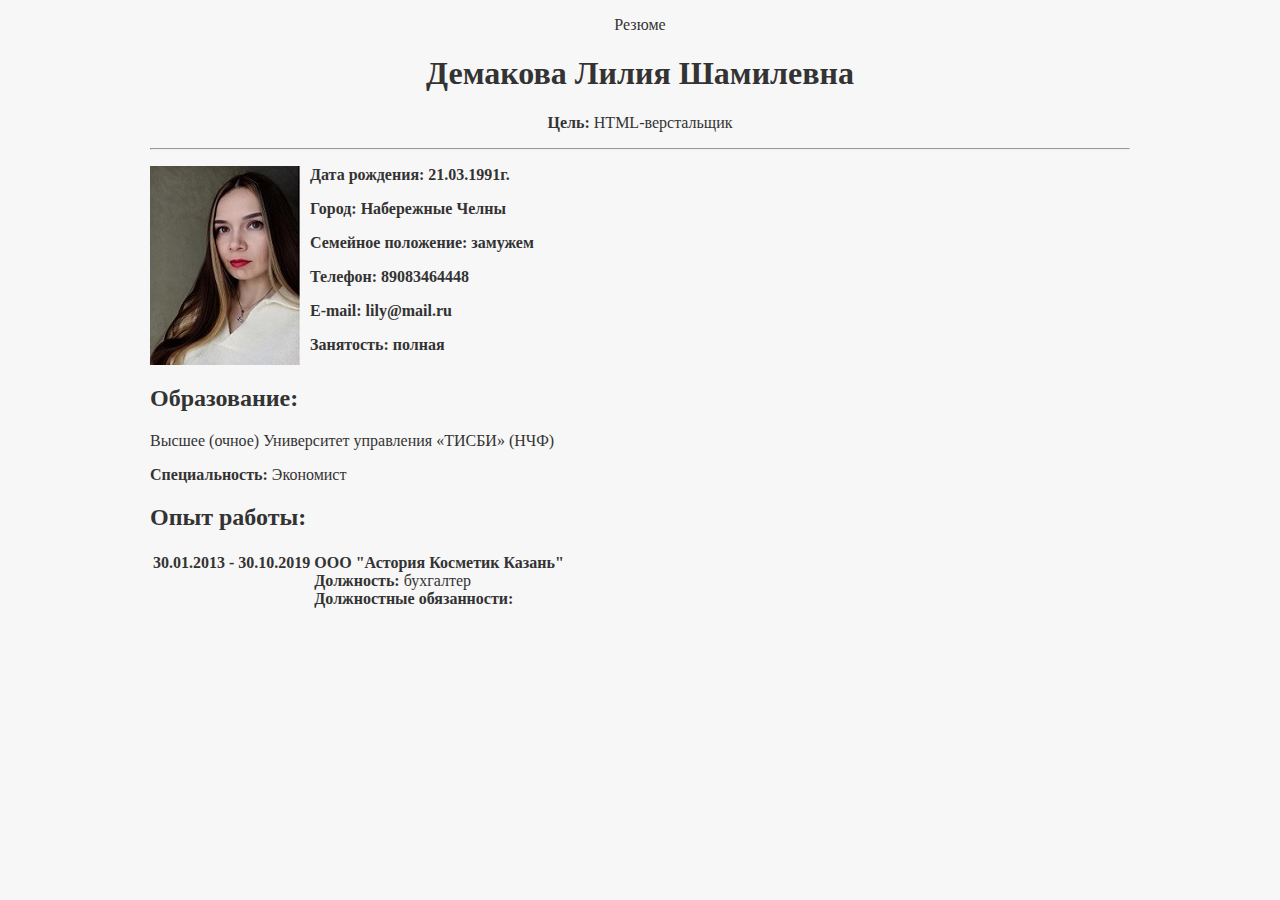
==== index.html @ ceb74c97 "Add files via upload" ====
<!DOCTYPE html>
<html lang="en">
<head>
	<meta charset="UTF-8">
	<meta name="viewport" content="width=device-width, initial-scale=1.0">
	<title>Резюме</title>
	<link rel="stylesheet" href="styles.css">
</head>
<body>
	<header>
		<p>Резюме</p>
		<h1>Демакова Лилия Шамилевна</h1>
		<p><b>Цель:</b> HTML-верстальщик</p>
		 <hr>
	</header>
	<main>
		<section class="mainInfo">
			<img src="Photo.jpg" alt="Фото для резюме">
			<div>
				<p>Дата рождения: 21.03.1991г.</p>
				<p>Город: Набережные Челны</p>
				<p>Семейное положение: замужем</p>
				<p>Телефон: 89083464448</p>
				<p>E-mail: lily@mail.ru</p>
				<p>Занятость: полная</p>
			</div>
		</section>
		<section>
			<h2>Образование:</h2>
			<p>Высшее (очное) Университет управления «ТИСБИ» (НЧФ)</p>
			<p><b>Специальность: </b>Экономист</p>
			<h2>Опыт работы:</h2>
			<table>
				<tr>
	  				<td style="vertical-align: top"><b>30.01.2013 - 30.10.2019</b></td>
	  				<td><b>ООО "Астория Косметик Казань"</b><br><b>Должность: </b>бухгалтер<br><b>Должностные обязанности: </b></td>
				</tr>
			</table>
		</section>
	</main>
</body>
</html>
---- styles.css ----
header {
	text-align: center;
}

body {
	width: 980px;
	margin: 0 auto;

	background-color: #f7f7f7;
	color: #333333;
}

.mainInfo{
	height: 199px;
	font-weight: bold;
}

.mainInfo img {
	float: left;
	padding-right: 10px;
}
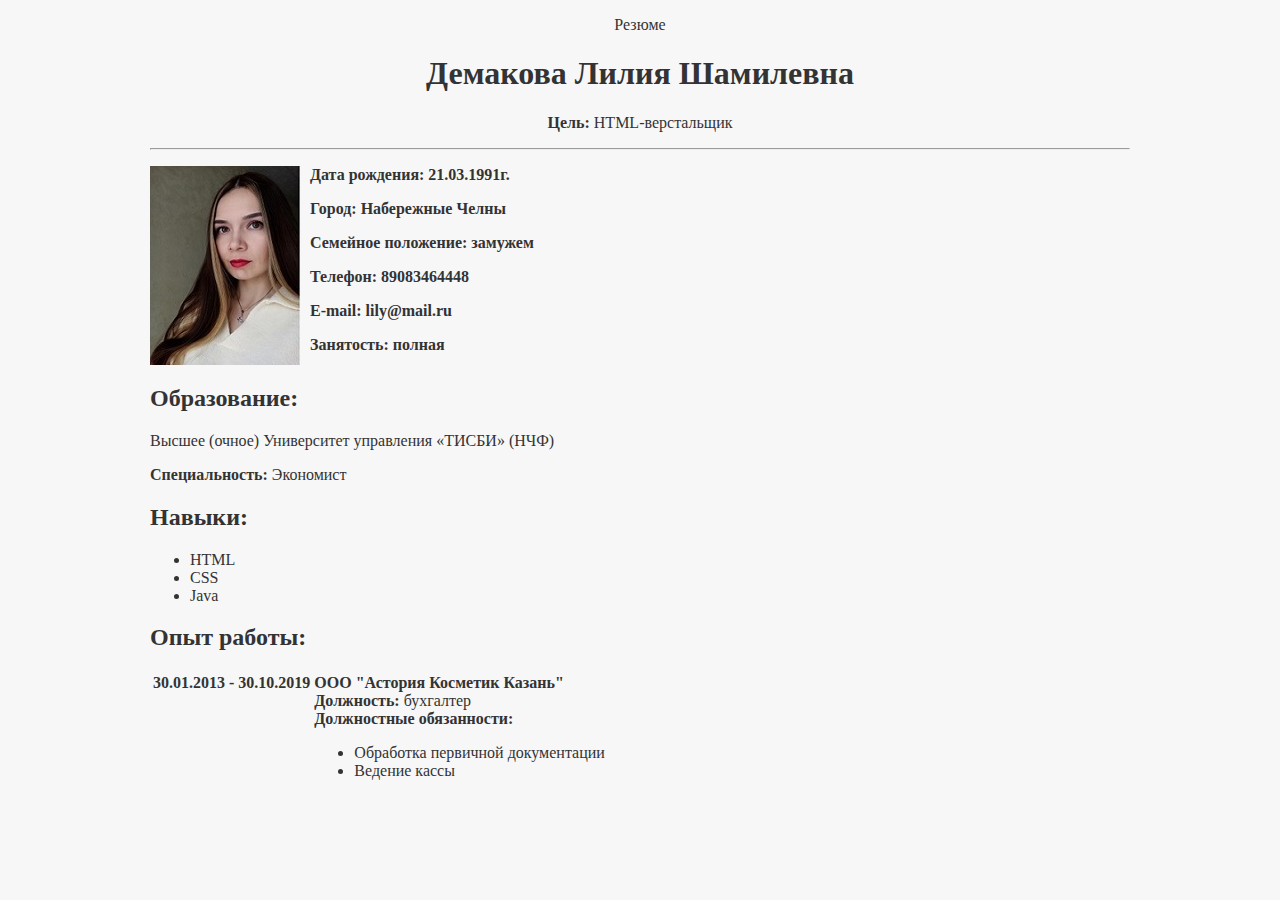
==== commit 5587d326: "Add files via upload" ====
--- a/index.html
+++ b/index.html
@@ -29,11 +29,23 @@
 			<h2>Образование:</h2>
 			<p>Высшее (очное) Университет управления «ТИСБИ» (НЧФ)</p>
 			<p><b>Специальность: </b>Экономист</p>
+
+			<h2>Навыки:</h2>
+			<ul>
+				<li>HTML</li>
+				<li>CSS</li>
+				<li>Java</li>
+			</ul>
+
 			<h2>Опыт работы:</h2>
 			<table>
 				<tr>
 	  				<td style="vertical-align: top"><b>30.01.2013 - 30.10.2019</b></td>
-	  				<td><b>ООО "Астория Косметик Казань"</b><br><b>Должность: </b>бухгалтер<br><b>Должностные обязанности: </b></td>
+	  				<td><b>ООО "Астория Косметик Казань"</b><br><b>Должность: </b>бухгалтер<br><b>Должностные обязанности: </b><br>
+	  					<ul>
+	  						<li>Обработка первичной документации</li>
+	  						<li>Ведение кассы</li>
+	  					</ul></td>
 				</tr>
 			</table>
 		</section>
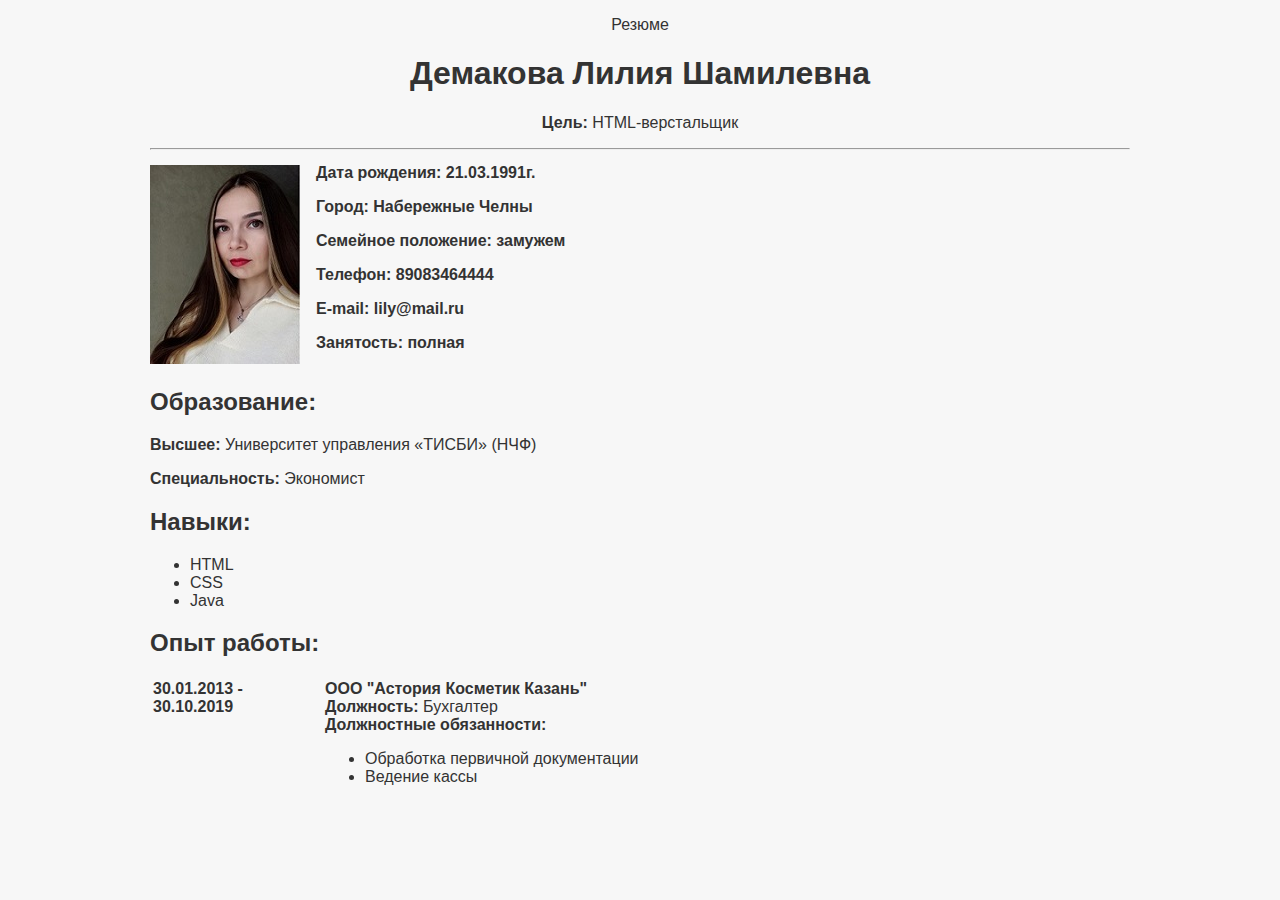
==== commit 48db2161: "Add files via upload" ====
--- a/index.html
+++ b/index.html
@@ -1,34 +1,37 @@
 <!DOCTYPE html>
-<html lang="en">
+<html lang="ru">
 <head>
 	<meta charset="UTF-8">
 	<meta name="viewport" content="width=device-width, initial-scale=1.0">
 	<title>Резюме</title>
 	<link rel="stylesheet" href="styles.css">
 </head>
+
 <body>
 	<header>
 		<p>Резюме</p>
 		<h1>Демакова Лилия Шамилевна</h1>
-		<p><b>Цель:</b> HTML-верстальщик</p>
+		<p><span class="bold">Цель: </span>HTML-верстальщик</p>
 		 <hr>
 	</header>
+
 	<main>
 		<section class="mainInfo">
-			<img src="Photo.jpg" alt="Фото для резюме">
-			<div>
+			<div><img src="Photo.jpg" alt="Фото для резюме"></div>
+			<div class="bold">
 				<p>Дата рождения: 21.03.1991г.</p>
 				<p>Город: Набережные Челны</p>
 				<p>Семейное положение: замужем</p>
-				<p>Телефон: 89083464448</p>
+				<p>Телефон: 89083464444</p>
 				<p>E-mail: lily@mail.ru</p>
 				<p>Занятость: полная</p>
 			</div>
 		</section>
+
 		<section>
 			<h2>Образование:</h2>
-			<p>Высшее (очное) Университет управления «ТИСБИ» (НЧФ)</p>
-			<p><b>Специальность: </b>Экономист</p>
+			<p><span class="bold">Высшее: </span>Университет управления «ТИСБИ» (НЧФ)</p>
+			<p><span class="bold">Специальность: </span>Экономист</p>
 
 			<h2>Навыки:</h2>
 			<ul>
@@ -38,16 +41,22 @@
 			</ul>
 
 			<h2>Опыт работы:</h2>
-			<table>
-				<tr>
-	  				<td style="vertical-align: top"><b>30.01.2013 - 30.10.2019</b></td>
-	  				<td><b>ООО "Астория Косметик Казань"</b><br><b>Должность: </b>бухгалтер<br><b>Должностные обязанности: </b><br>
-	  					<ul>
-	  						<li>Обработка первичной документации</li>
-	  						<li>Ведение кассы</li>
-	  					</ul></td>
-				</tr>
+			<table role="presentation">
+				<tbody>
+					<tr>
+	  					<td class="first-column"><b>30.01.2013 - 30.10.2019</b></td>
+	  					<td><span class="bold">ООО "Астория Косметик Казань"</span><br>
+	  					<span class="bold">Должность: </span>Бухгалтер<br>
+	  					<span class="bold">Должностные обязанности: </span><br>
+	  						<ul>
+	  							<li>Обработка первичной документации</li>
+	  							<li>Ведение кассы</li>
+	  						</ul>
+	  					</td>
+					</tr>
+				</tbody>
 			</table>
+			
 		</section>
 	</main>
 </body>
--- a/styles.css
+++ b/styles.css
@@ -8,14 +8,24 @@
 
 	background-color: #f7f7f7;
 	color: #333333;
+	font: 1em Arial;
 }
 
 .mainInfo{
-	height: 199px;
+	display: flex;
+	height: 210px;
+	align-items: flex-end;
+}
+
+.mainInfo img {
+	padding-right: 16px;
+}
+
+.bold {
 	font-weight: bold;
 }
 
-.mainInfo img {
-	float: left;
-	padding-right: 10px;
+.first-column {
+	vertical-align: top; 
+	width: 168px;
 }
